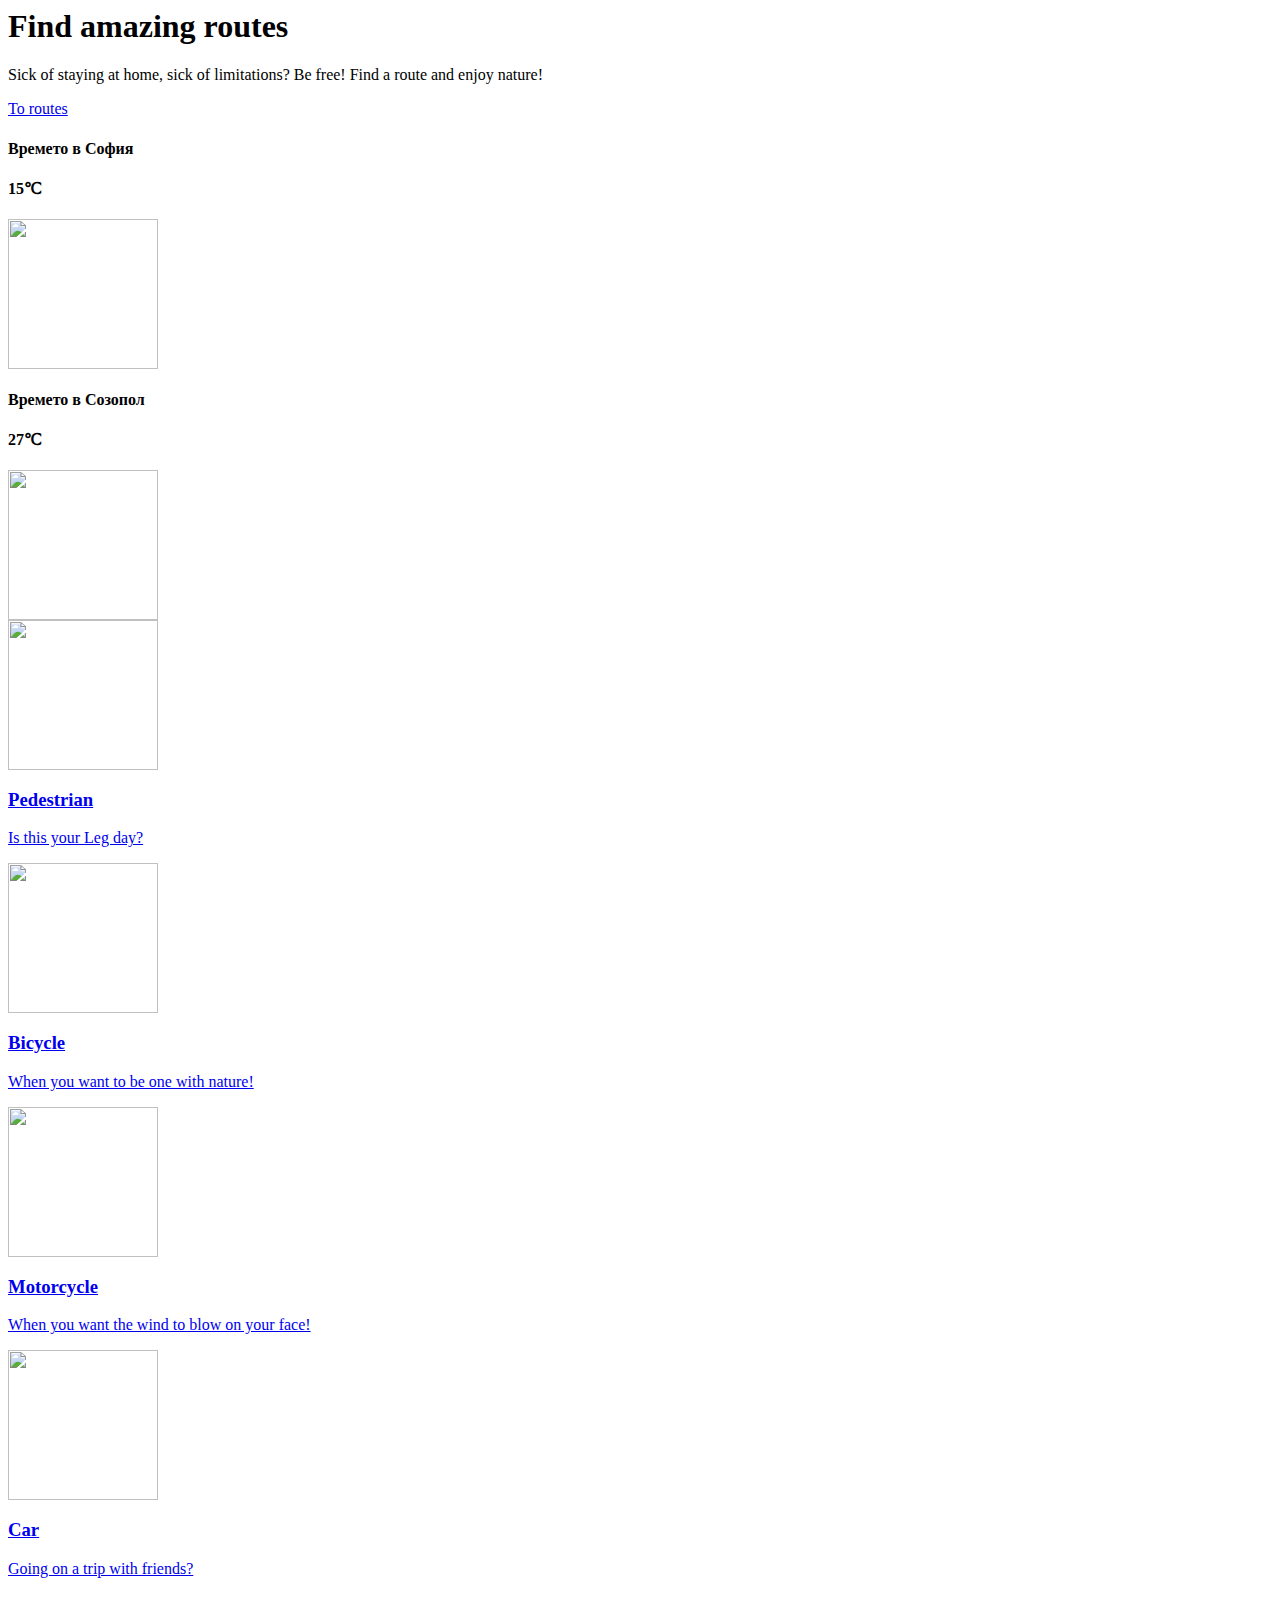
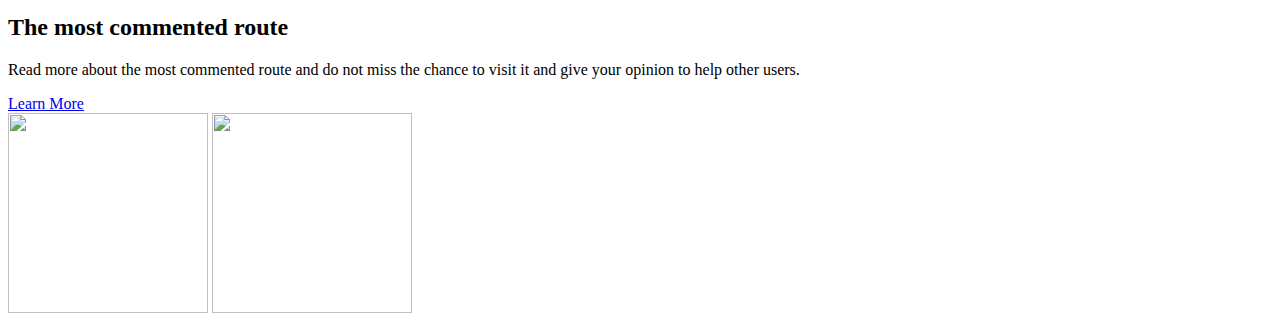
==== src/main/resources/templates/index.html @ 062c9c1e "Added login, registration and logout. Basic form validation. Custom validations for passwords and us" ====
<html lang="en" xmlns:th="http://www.thymeleaf.org">
<head>
    <meta charset="UTF-8">
    <meta name="viewport" content="width=device-width, initial-scale=1.0">
    <title>Pathfinder</title>
    <link rel="stylesheet" href="/css/bootstrap.min.css">
    <link rel="stylesheet" href="/css/styles.css">
    <link rel="stylesheet" href="/css/mobile.css">
    <link rel="stylesheet" href="https://use.fontawesome.com/releases/v5.15.4/css/all.css">
    <link rel="stylesheet" href="https://unpkg.com/leaflet@1.4.0/dist/leaflet.css">
    <script src="https://unpkg.com/leaflet@1.4.0/dist/leaflet.js"></script>
</head>
<body>

<!-- Wrapper -->
<div class="wrapper">
    <!-- Navigation -->
    <header>
        <th:block th:insert="fragments/navigation :: navigation"></th:block>
    </header>
    <!-- END Navigation -->

    <!-- Top Container -->
    <section class="top-container">
        <div class="showcase">
            <h1>Find amazing routes</h1>
            <p>Sick of staying at home, sick of limitations? Be free! Find a route and enjoy nature!</p>
            <a href="/routes" class="btn">To routes</a>
        </div>
        <div class="top-box top-box-a">
            <h4>Времето в София</h4>
            <h4><span id="box-a-temp">15</span><span>&#8451;</span></h4>
            <img id="box-a-img" src="/images/sun.png" height="150px" alt="">
        </div>
        <div class="top-box top-box-b">
            <h4>Времето в Созопол</h4>
            <h4><span id="box-b-temp">27</span><span>&#8451;</span></h4>
            <img id="box-b-img" src="/images/cloudy.png" height="150px" alt="">
        </div>
    </section>
    <!-- End Top Container -->

    <!-- Boxes Section -->
    <section class="boxes">
        <a href="/" class="main-btn">
            <div class="box">
                <img src="/images/pedestrian.png" height="150px" alt="">
                <h3>Pedestrian</h3>
                <p>Is this your Leg day?</p>
            </div>
        </a>
        <a href="/" class="main-btn">
            <div class="box">
                <img src="/images/bicycle.png" height="150px" alt="">
                <h3>Bicycle</h3>
                <p>When you want to be one with nature!</p>
            </div>
        </a>
        <a href="/" class="main-btn">
            <div class="box">
                <img src="/images/motorcycle.png" height="150px" alt="">
                <h3>Motorcycle</h3>
                <p>When you want the wind to blow on your face!</p>
            </div>
        </a>
        <a href="/" class="main-btn">
            <div class="box">
                <img src="/images/car.png" height="150px" alt="">
                <h3>Car</h3>
                <p>Going on a trip with friends?</p>
            </div>
        </a>
    </section>
    <!-- END Boxes Section -->

    <!-- Info Section -->
    <section class="road">
        <img src="/images/most-commented.jpg" alt="">
        <div>
            <h2>The most commented route</h2>
            <p>Read more about the most commented route and do not miss the
                chance to visit it and give your opinion to help other users.</p>
            <a href="/" class="btn">Learn More</a>
        </div>
    </section>
    <!-- END Info Section -->

    <!-- Portfolio -->
    <section class="gallery">
        <img src="http://res.cloudinary.com/ch-cloud/image/upload/v1630583467/koncyanx4gqwzt9vxgx4.jpg" width="200px"
             height="200px" alt="">
        <img src="http://res.cloudinary.com/ch-cloud/image/upload/v1630582448/oowojgn4lagybkvv20jb.jpg" width="200px"
             height="200px" alt="">
    </section>
    <!-- END Portfolio -->

    <!-- <script th:src="@{/js/weather.js}"></script> -->
</div>
<!-- END Wrapper -->

<!-- Footer -->
<th:block th:insert="fragments/footer :: footer"></th:block>
<!-- END Footer -->

</body>
</html>
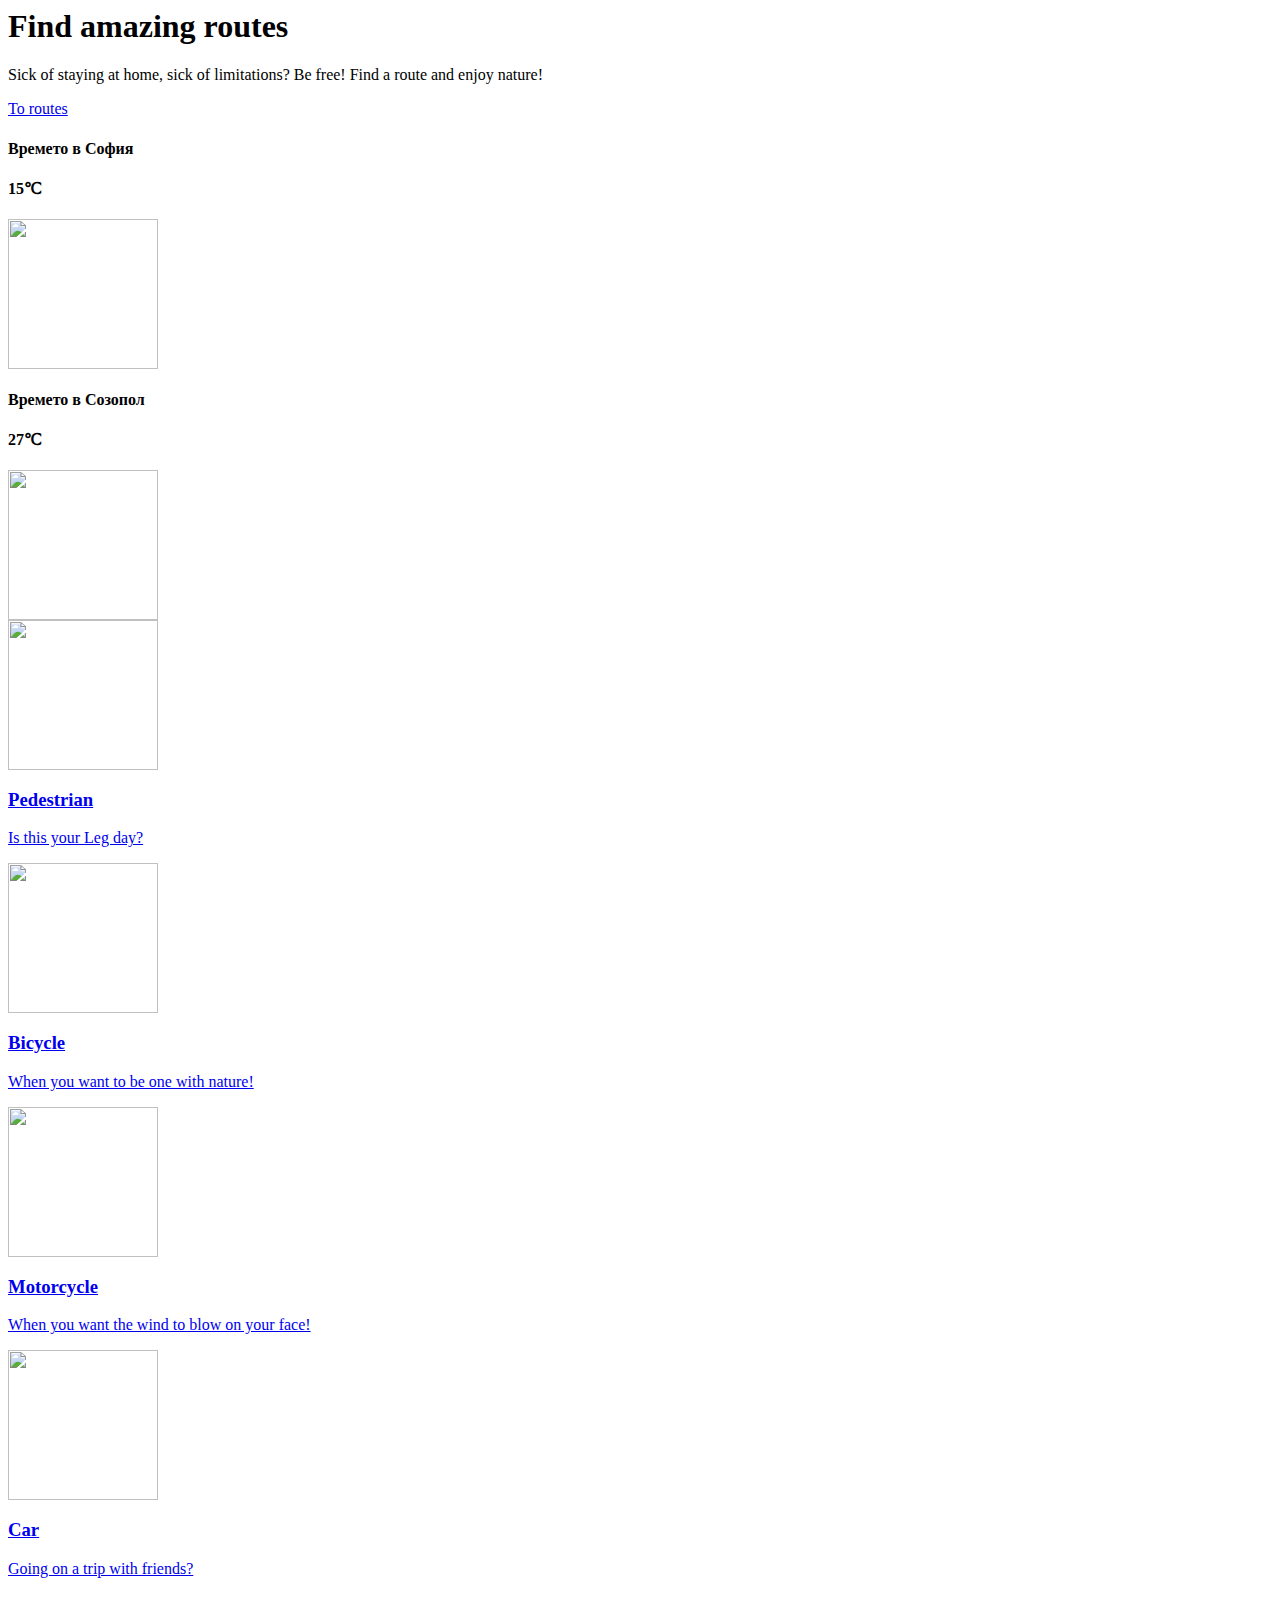
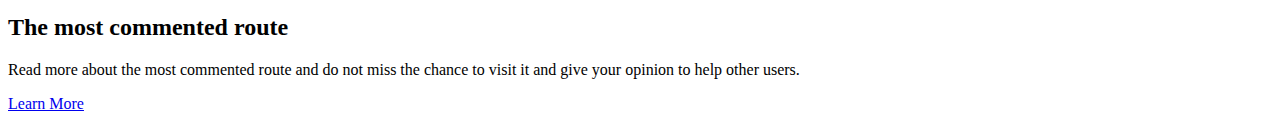
==== commit 66154eee: "Update home page." ====
--- a/src/main/resources/templates/index.html
+++ b/src/main/resources/templates/index.html
@@ -85,15 +85,6 @@
     </section>
     <!-- END Info Section -->
 
-    <!-- Portfolio -->
-    <section class="gallery">
-        <img src="http://res.cloudinary.com/ch-cloud/image/upload/v1630583467/koncyanx4gqwzt9vxgx4.jpg" width="200px"
-             height="200px" alt="">
-        <img src="http://res.cloudinary.com/ch-cloud/image/upload/v1630582448/oowojgn4lagybkvv20jb.jpg" width="200px"
-             height="200px" alt="">
-    </section>
-    <!-- END Portfolio -->
-
     <!-- <script th:src="@{/js/weather.js}"></script> -->
 </div>
 <!-- END Wrapper -->
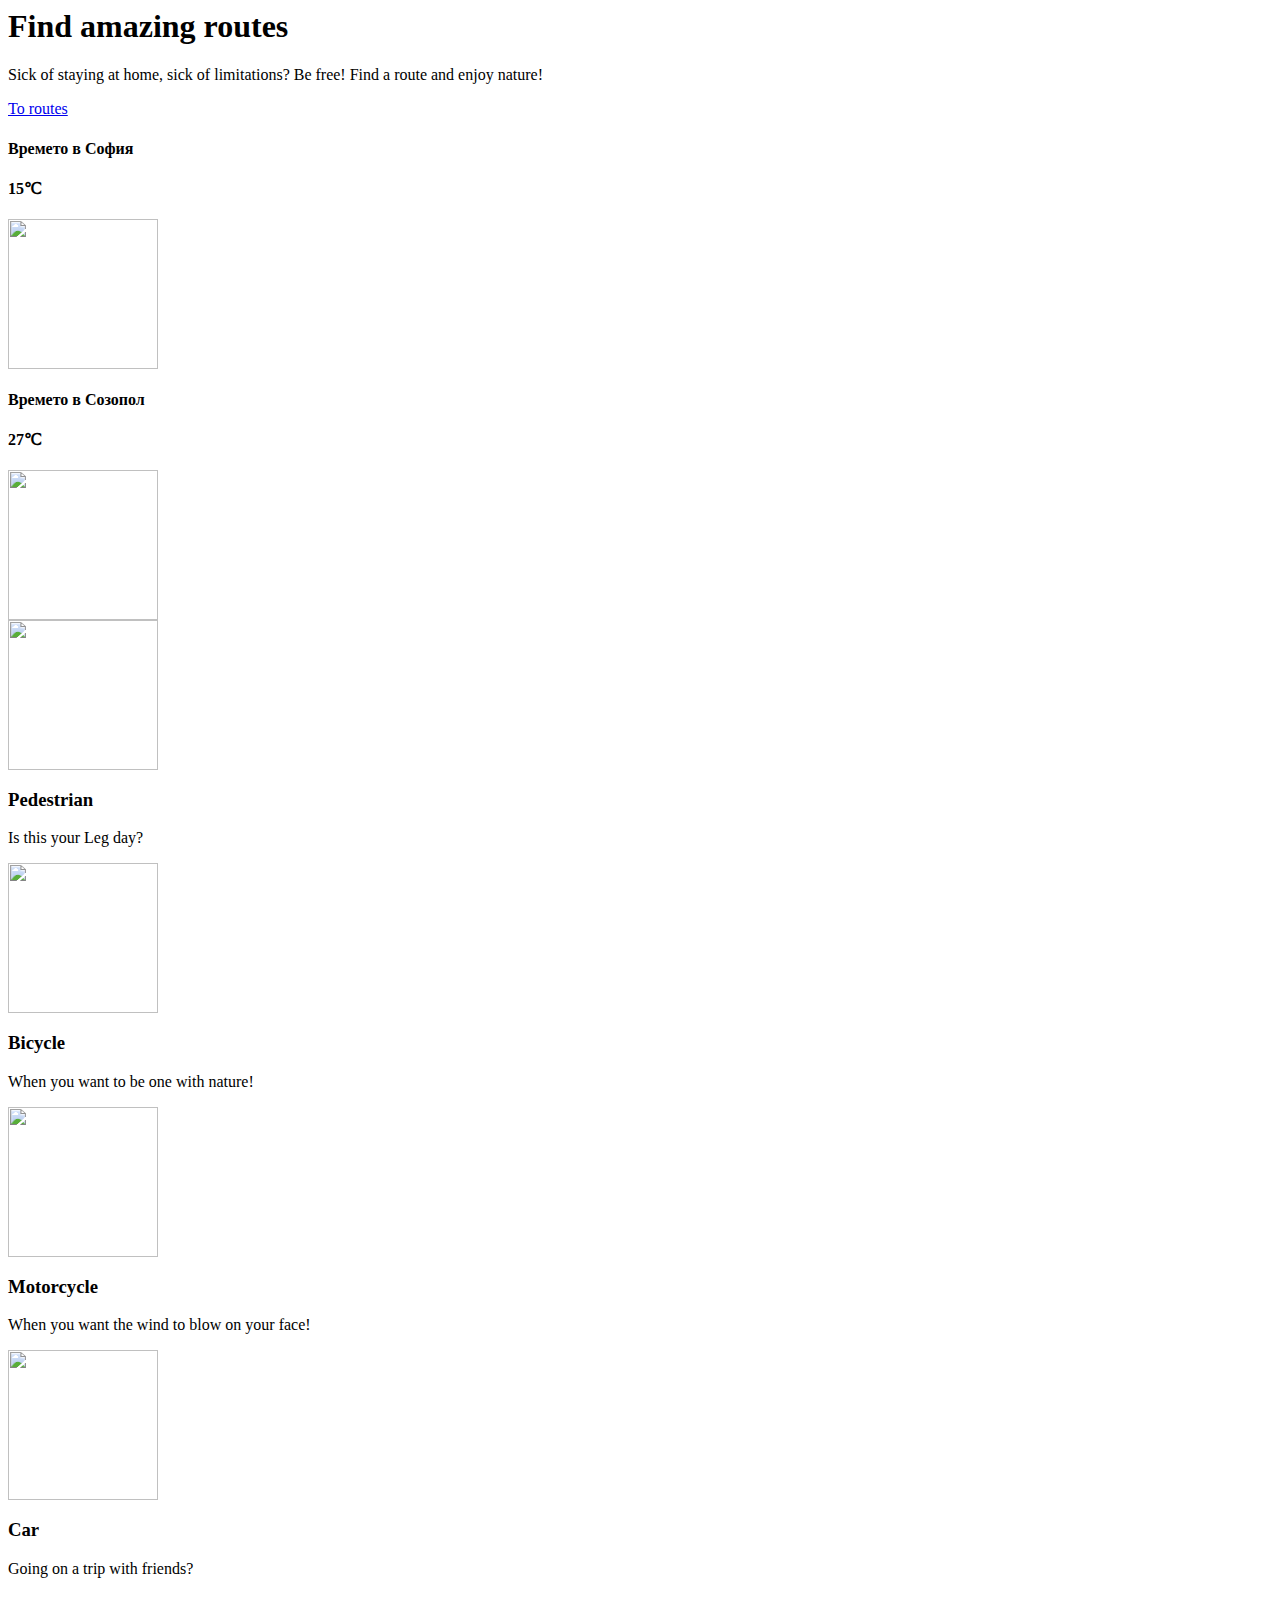
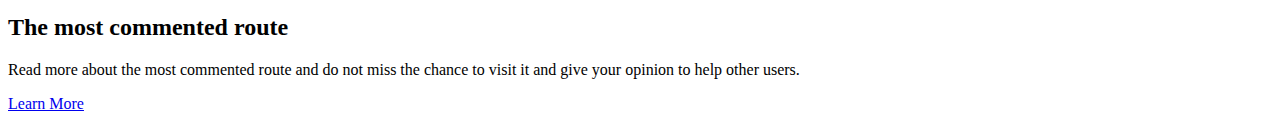
==== commit dee8fb28: "Added route categories pages." ====
--- a/src/main/resources/templates/index.html
+++ b/src/main/resources/templates/index.html
@@ -42,28 +42,28 @@
 
     <!-- Boxes Section -->
     <section class="boxes">
-        <a href="/" class="main-btn">
+        <a th:href="@{/routes/pedestrian}" class="main-btn">
             <div class="box">
                 <img src="/images/pedestrian.png" height="150px" alt="">
                 <h3>Pedestrian</h3>
                 <p>Is this your Leg day?</p>
             </div>
         </a>
-        <a href="/" class="main-btn">
+        <a th:href="@{/routes/bicycle}" class="main-btn">
             <div class="box">
                 <img src="/images/bicycle.png" height="150px" alt="">
                 <h3>Bicycle</h3>
                 <p>When you want to be one with nature!</p>
             </div>
         </a>
-        <a href="/" class="main-btn">
+        <a th:href="@{/routes/motorcycle}" class="main-btn">
             <div class="box">
                 <img src="/images/motorcycle.png" height="150px" alt="">
                 <h3>Motorcycle</h3>
                 <p>When you want the wind to blow on your face!</p>
             </div>
         </a>
-        <a href="/" class="main-btn">
+        <a th:href="@{/routes/car}" class="main-btn">
             <div class="box">
                 <img src="/images/car.png" height="150px" alt="">
                 <h3>Car</h3>
